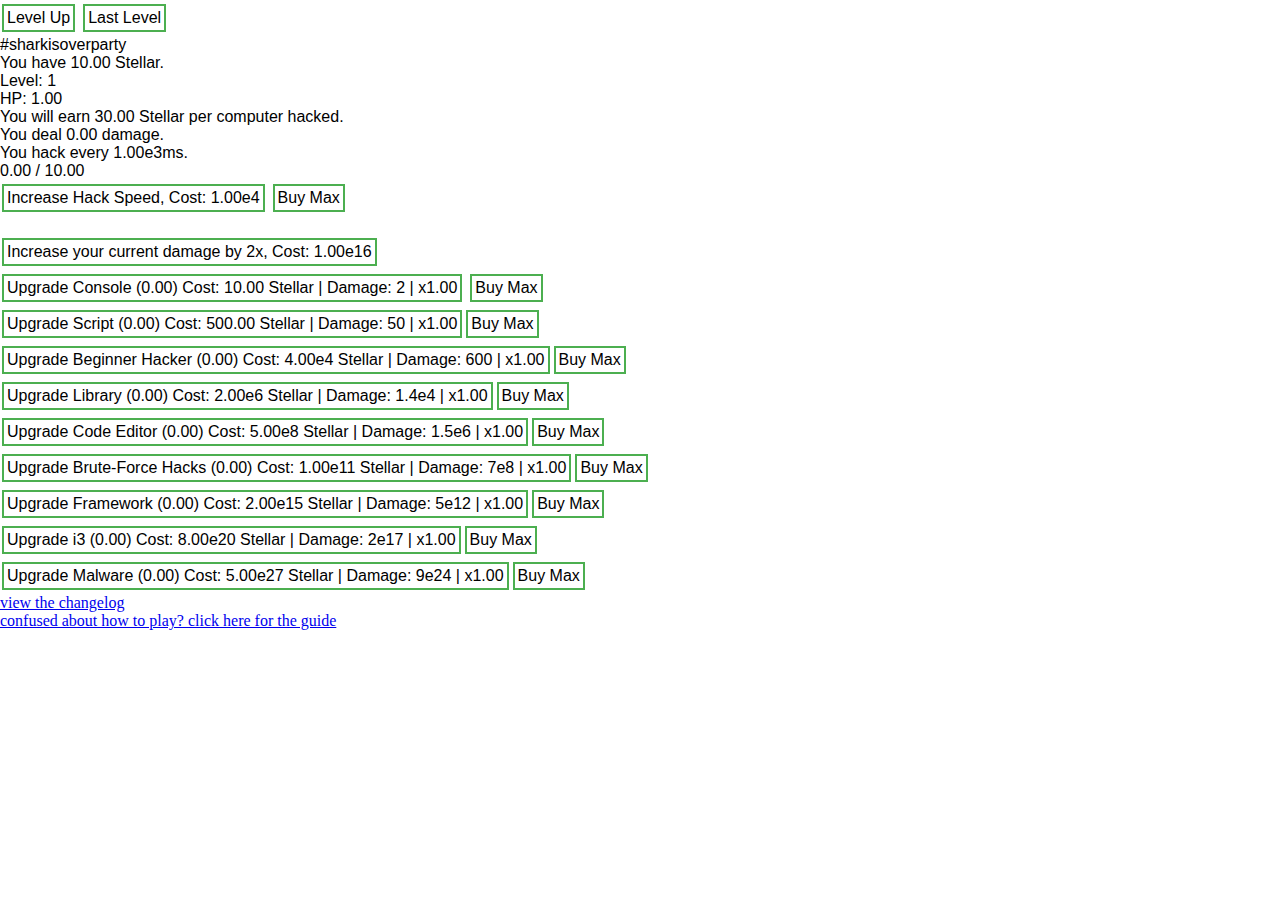
==== index.html @ 4e1b96cd "Update index.html" ====
<html lang="en">
<head>
    <meta charset="UTF-8">
    <meta name="viewport" content="width=device-width, initial-scale=1.0">
    <link rel="stylesheet" type="text/css" href="styles.css">
    <title>Hacklicker</title>    
</head>
<body>
    <p id="opponentLevelHTML"></p>
<button onclick = 'levelUp()' id = "levelUp">Level Up</button>
 <button onclick = 'lastLevel()'>Last Level</button>
 <p id = "randomNews"></div>
 <p id = "Stellar">You have 10 Stellar.</p></p>
 <p id = "opponentLevel">Level: 1</p></p>  
 <p id = "opponentHealth">HP: 1</p></p>
 <p id = "opponentRewards">You will earn 30 Stellar per computer hacked.</p></p>
 <p id = "damagePerSecond">You deal 0 damage.</p> 
 <p id = "hackSpeed">You hack every 1 second.</p>
 <p id = "levelProgress">0 / 100</p>
 <button onclick = 'buyHackSpeed()' id = "hackSpeedButton">Increase Hack Speed, Cost: 1e4 Stellar</button> <button onclick = 'buyMaxHackSpeed()' id = "buyMaxHackSpeed">Buy Max</button><br><br>
 <button onclick = 'temporaryDamageIncrease()' id = "tempDamageIncrease">Increase your current damage by 2x, Cost: 1e16 Stellar</button><br>
 <button onclick = 'buyAutomator1()' id = "upgradeAuto1"> Buy Console (0) Cost: 10 Stellar | Damage: 2 | x1.00</button> <button onclick = 'buyMax1()' id = "buyMax1">Buy Max</button><br>
 <button onclick = 'buyAutomator2()' id = "upgradeAuto2"> Buy Script (0) Cost: 500 Stellar | Damage: 50 | x1.00</button><button onclick = 'buyMax2()' id = "buyMax2">Buy Max</button><br>
 <button onclick = 'buyAutomator3()' id = "upgradeAuto3"> Buy Beginner Hacker (0) Cost: 4e4 Stellar | Damage: 600 | x1.00<button onclick = 'buyMax3()' id = "buyMax3">Buy Max</button></button><br>
 <button onclick = 'buyAutomator4()' id = "upgradeAuto4"> Buy Library (0) Cost: 2e6 Stellar | Damage: 1.4e4 | x1.00</button><button onclick = 'buyMax4()' id = "buyMax4">Buy Max</button><br>
 <button onclick = 'buyAutomator5()' id = "upgradeAuto5"> Buy Code Editor (0) Cost: 5e8 Stellar | Damage: 1.5e6 | x1.00</button><button onclick = 'buyMax5()' id = "buyMax5">Buy Max</button><br>
 <button onclick = 'buyAutomator6()' id = "upgradeAuto6"> Buy Brute-Force Hacks (0) Cost: 1e11 Stellar | Damage: 7e8 | x1.00</button><button onclick = 'buyMax6()' id = "buyMax6">Buy Max</button><br>
 <button onclick = 'buyAutomator7()' id = "upgradeAuto7"> Buy Framework (0) Cost: 2e15 Stellar | Damage: 5e12 | x1.00</button><button onclick = 'buyMax7()' id = "buyMax7">Buy Max</button><br>
 <button onclick = 'buyAutomator8()' id = "upgradeAuto8"> Buy i3 (0) Cost: 8e20 Stellar | Damage: 2e17 | x1.00</button><button onclick = 'buyMax8()' id = "buyMax8">Buy Max</button><br>
 <button onclick = 'buyAutomator9()' id = "upgradeAuto9"> Buy Malware (0) Cost: 5e27 Stellar | Damage: 9e24 | x1.00</button><button onclick = 'buyMax9()' id = "buyMax9">Buy Max</button><br>
 <a href="https://sharkylai.github.io/changelog.html">view the changelog</a><br>
 <a href="https://sharkylai.github.io/guide.html">confused about how to play? click here for the guide</a>
 <div class="automator-container">
    <div class="automator" id="auto1"></div>
    <div class="automator" id="auto2"></div>
    <div class="automator" id="auto3"></div>
    <div class="automator" id="auto4"></div>
    <div class="automator" id="auto5"></div>
    <div class="automator" id="auto6"></div>
    <div class="automator" id="auto7"></div>
    <div class="automator" id="auto8"></div>
    <div class="automator" id="auto9"></div>
    <div class="automator" id="auto10"></div>
 </div>
</body>
<script src="main.js"></script>
<script src="achievements.js"></script>
<script src= "ascension.js"></script>
</html>
---- styles.css ----
*{
	margin:0;
	padding:0;
}
body{
	width: 100%;
	height: 100vh;
	background-color: white;
}

.hi{
        color: white;
}

/* p {
	color: black;
	text-align: center;
} */

/*button {
  background-color: #4CAF50;
  color: white;
  padding: 5px 5px;
  border-radius: 4px;
  border: 2px solid #555555; 
  text-align: center;
  text-decoration: none;
  display: inline-block;
  font-size: 16px;
}
button {
	transition-duration: 0.4s;
  }
  
button:hover {
	cursor: pointer;
	background-color: #4CAF50;  Green 
	color: white;
 } */

 button {
	background-color: #4CAF50; 
	color: white;
	padding: 3px 3px;
	text-align: center;
	text-decoration: none;
	display: inline-block;
	font-size: 16px;
	margin: 4px 2px;
	transition-duration: 0.4s;
	cursor: pointer;
  }
  
  button {
	background-color: white; 
	color: black; 
	border: 2px solid #4CAF50;
  }
  
  button:hover {
	background-color: #4CAF50;
	color: white;
  }

  p {
	font-family: Arial, Helvetica, sans-serif;font-size:16px;font-style:normal;
  }
 
  /* body {background-color: #2c2f33;} */
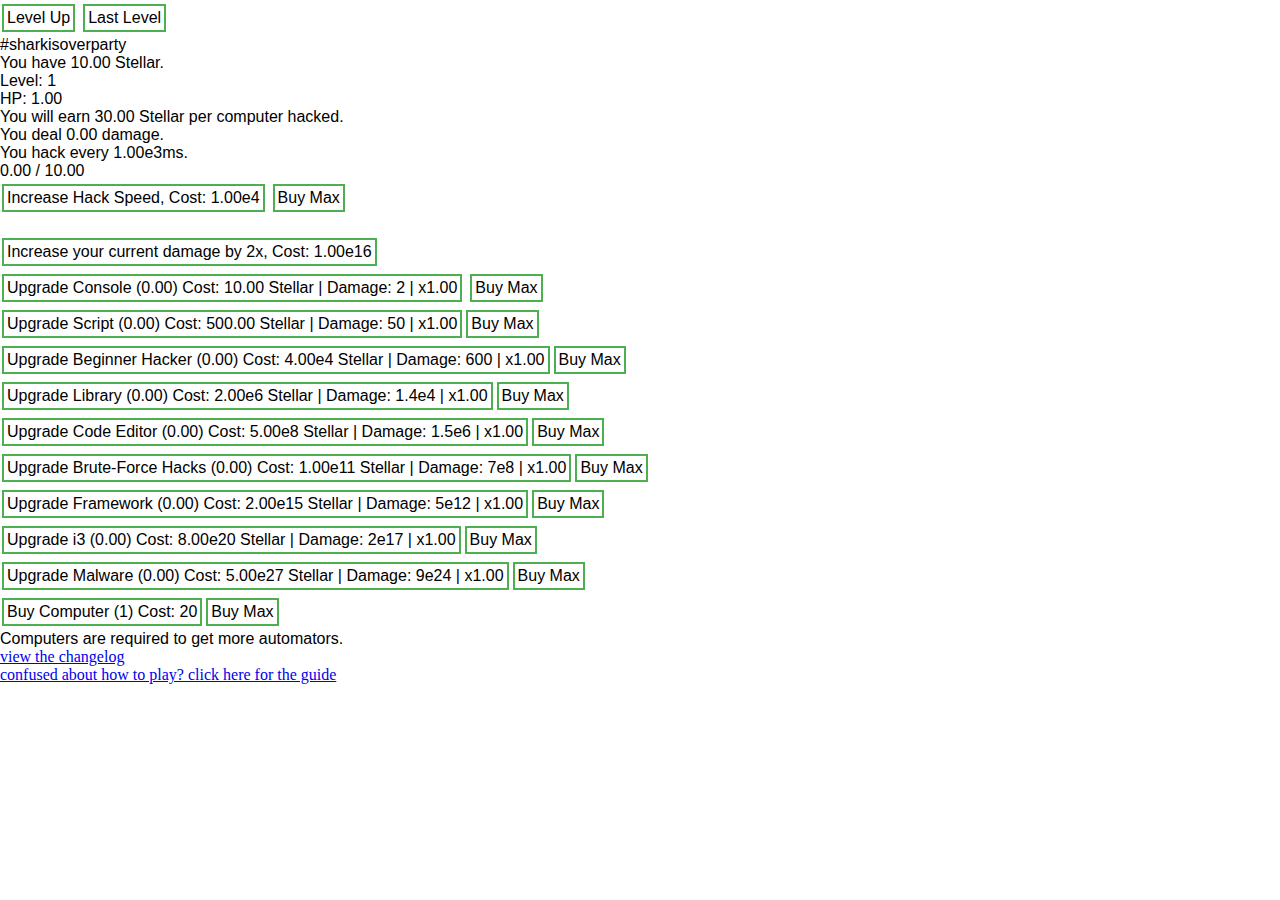
==== commit 6d59ec28: "Update index.html" ====
--- a/index.html
+++ b/index.html
@@ -28,20 +28,10 @@
  <button onclick = 'buyAutomator7()' id = "upgradeAuto7"> Buy Framework (0) Cost: 2e15 Stellar | Damage: 5e12 | x1.00</button><button onclick = 'buyMax7()' id = "buyMax7">Buy Max</button><br>
  <button onclick = 'buyAutomator8()' id = "upgradeAuto8"> Buy i3 (0) Cost: 8e20 Stellar | Damage: 2e17 | x1.00</button><button onclick = 'buyMax8()' id = "buyMax8">Buy Max</button><br>
  <button onclick = 'buyAutomator9()' id = "upgradeAuto9"> Buy Malware (0) Cost: 5e27 Stellar | Damage: 9e24 | x1.00</button><button onclick = 'buyMax9()' id = "buyMax9">Buy Max</button><br>
+ <button onclick = 'buyComputer()' id = "buyComputer">Buy Computer (1) Cost: 20</button><button onclick = 'buyMaxComputer()' id = "buyMaxComputer">Buy Max</button>
+ <p>Computers are required to get more automators.</p>
  <a href="https://sharkylai.github.io/changelog.html">view the changelog</a><br>
  <a href="https://sharkylai.github.io/guide.html">confused about how to play? click here for the guide</a>
- <div class="automator-container">
-    <div class="automator" id="auto1"></div>
-    <div class="automator" id="auto2"></div>
-    <div class="automator" id="auto3"></div>
-    <div class="automator" id="auto4"></div>
-    <div class="automator" id="auto5"></div>
-    <div class="automator" id="auto6"></div>
-    <div class="automator" id="auto7"></div>
-    <div class="automator" id="auto8"></div>
-    <div class="automator" id="auto9"></div>
-    <div class="automator" id="auto10"></div>
- </div>
 </body>
 <script src="main.js"></script>
 <script src="achievements.js"></script>
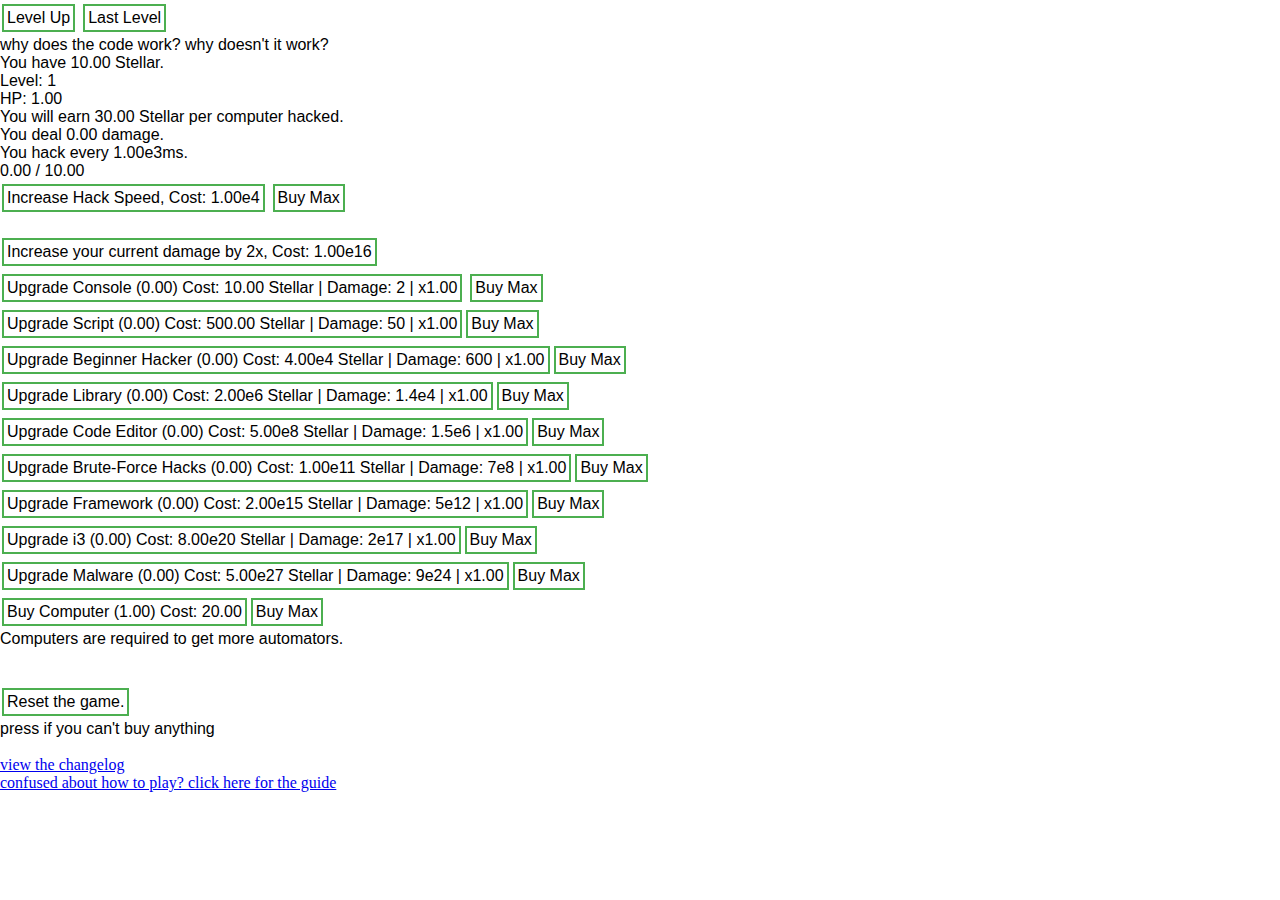
==== commit 5b26a91e: "balance changes + hard reset button" ====
--- a/index.html
+++ b/index.html
@@ -29,7 +29,9 @@
  <button onclick = 'buyAutomator8()' id = "upgradeAuto8"> Buy i3 (0) Cost: 8e20 Stellar | Damage: 2e17 | x1.00</button><button onclick = 'buyMax8()' id = "buyMax8">Buy Max</button><br>
  <button onclick = 'buyAutomator9()' id = "upgradeAuto9"> Buy Malware (0) Cost: 5e27 Stellar | Damage: 9e24 | x1.00</button><button onclick = 'buyMax9()' id = "buyMax9">Buy Max</button><br>
  <button onclick = 'buyComputer()' id = "buyComputer">Buy Computer (1) Cost: 20</button><button onclick = 'buyMaxComputer()' id = "buyMaxComputer">Buy Max</button>
- <p>Computers are required to get more automators.</p>
+ <p>Computers are required to get more automators.</p><br><br>
+ <button onclick = 'hardReset()' id = "hardReset">Reset the game.</button>
+ <p>press if you can't buy anything</p><br>
  <a href="https://sharkylai.github.io/changelog.html">view the changelog</a><br>
  <a href="https://sharkylai.github.io/guide.html">confused about how to play? click here for the guide</a>
 </body>
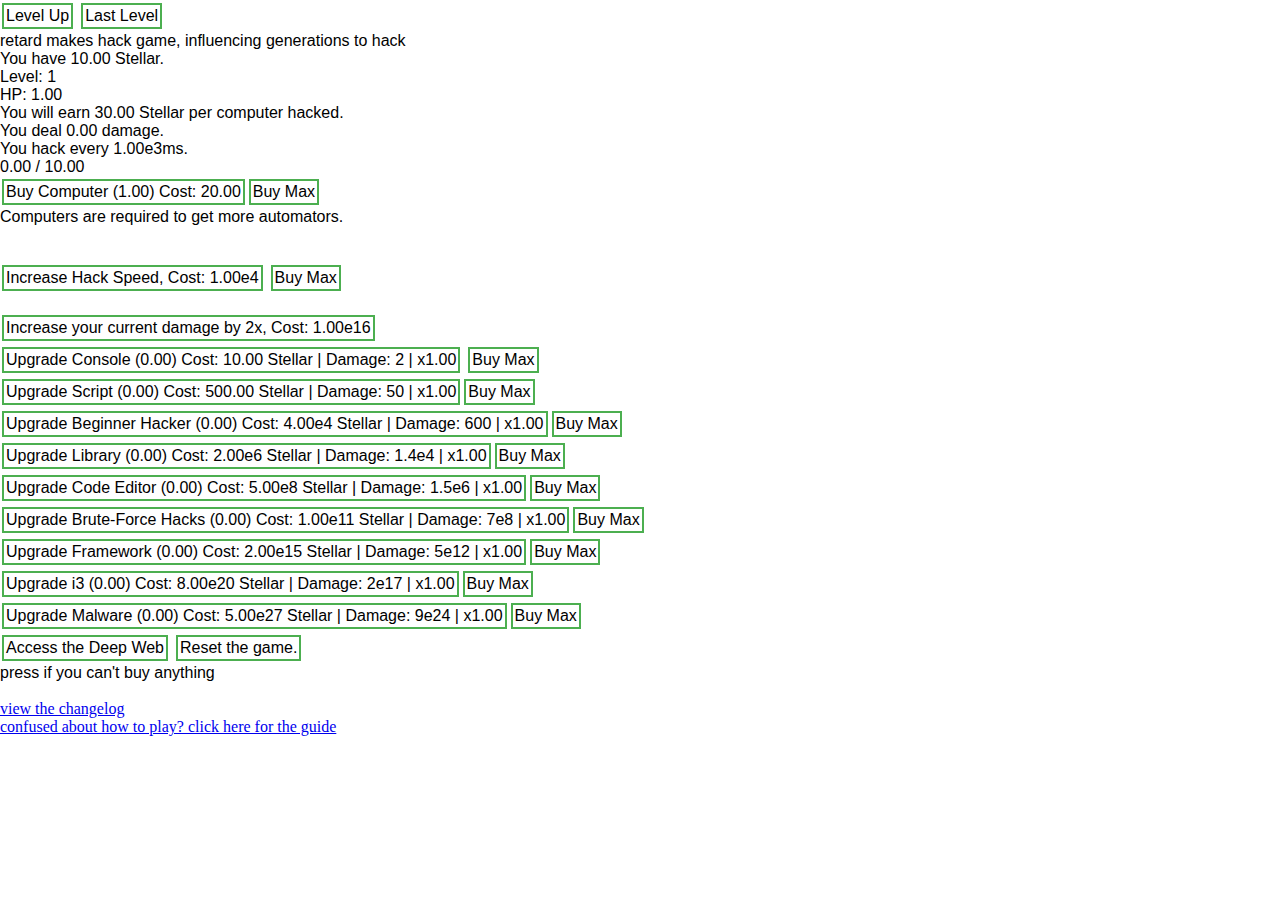
==== commit 4e573064: "some changes" ====
--- a/index.html
+++ b/index.html
@@ -9,14 +9,17 @@
     <p id="opponentLevelHTML"></p>
 <button onclick = 'levelUp()' id = "levelUp">Level Up</button>
  <button onclick = 'lastLevel()'>Last Level</button>
- <p id = "randomNews"></div>
+ <p id = "randomNews"></p>
  <p id = "Stellar">You have 10 Stellar.</p></p>
+ <div id = "navigateButtons"></div>
  <p id = "opponentLevel">Level: 1</p></p>  
  <p id = "opponentHealth">HP: 1</p></p>
  <p id = "opponentRewards">You will earn 30 Stellar per computer hacked.</p></p>
  <p id = "damagePerSecond">You deal 0 damage.</p> 
  <p id = "hackSpeed">You hack every 1 second.</p>
  <p id = "levelProgress">0 / 100</p>
+ <button onclick = 'buyComputer()' id = "buyComputer">Buy Computer (1) Cost: 20</button><button onclick = 'buyMaxComputer()' id = "buyMaxComputer">Buy Max</button>
+ <p>Computers are required to get more automators.</p><br><br>
  <button onclick = 'buyHackSpeed()' id = "hackSpeedButton">Increase Hack Speed, Cost: 1e4 Stellar</button> <button onclick = 'buyMaxHackSpeed()' id = "buyMaxHackSpeed">Buy Max</button><br><br>
  <button onclick = 'temporaryDamageIncrease()' id = "tempDamageIncrease">Increase your current damage by 2x, Cost: 1e16 Stellar</button><br>
  <button onclick = 'buyAutomator1()' id = "upgradeAuto1"> Buy Console (0) Cost: 10 Stellar | Damage: 2 | x1.00</button> <button onclick = 'buyMax1()' id = "buyMax1">Buy Max</button><br>
@@ -28,8 +31,7 @@
  <button onclick = 'buyAutomator7()' id = "upgradeAuto7"> Buy Framework (0) Cost: 2e15 Stellar | Damage: 5e12 | x1.00</button><button onclick = 'buyMax7()' id = "buyMax7">Buy Max</button><br>
  <button onclick = 'buyAutomator8()' id = "upgradeAuto8"> Buy i3 (0) Cost: 8e20 Stellar | Damage: 2e17 | x1.00</button><button onclick = 'buyMax8()' id = "buyMax8">Buy Max</button><br>
  <button onclick = 'buyAutomator9()' id = "upgradeAuto9"> Buy Malware (0) Cost: 5e27 Stellar | Damage: 9e24 | x1.00</button><button onclick = 'buyMax9()' id = "buyMax9">Buy Max</button><br>
- <button onclick = 'buyComputer()' id = "buyComputer">Buy Computer (1) Cost: 20</button><button onclick = 'buyMaxComputer()' id = "buyMaxComputer">Buy Max</button>
- <p>Computers are required to get more automators.</p><br><br>
+ <button onclick = 'darkWeb()' id = "darkWeb">Access the Deep Web</button>
  <button onclick = 'hardReset()' id = "hardReset">Reset the game.</button>
  <p>press if you can't buy anything</p><br>
  <a href="https://sharkylai.github.io/changelog.html">view the changelog</a><br>
--- a/styles.css
+++ b/styles.css
@@ -41,12 +41,12 @@
  button {
 	background-color: #4CAF50; 
 	color: white;
-	padding: 3px 3px;
+	padding: 2px 2px;
 	text-align: center;
 	text-decoration: none;
 	display: inline-block;
 	font-size: 16px;
-	margin: 4px 2px;
+	margin: 3px 2px;
 	transition-duration: 0.4s;
 	cursor: pointer;
   }
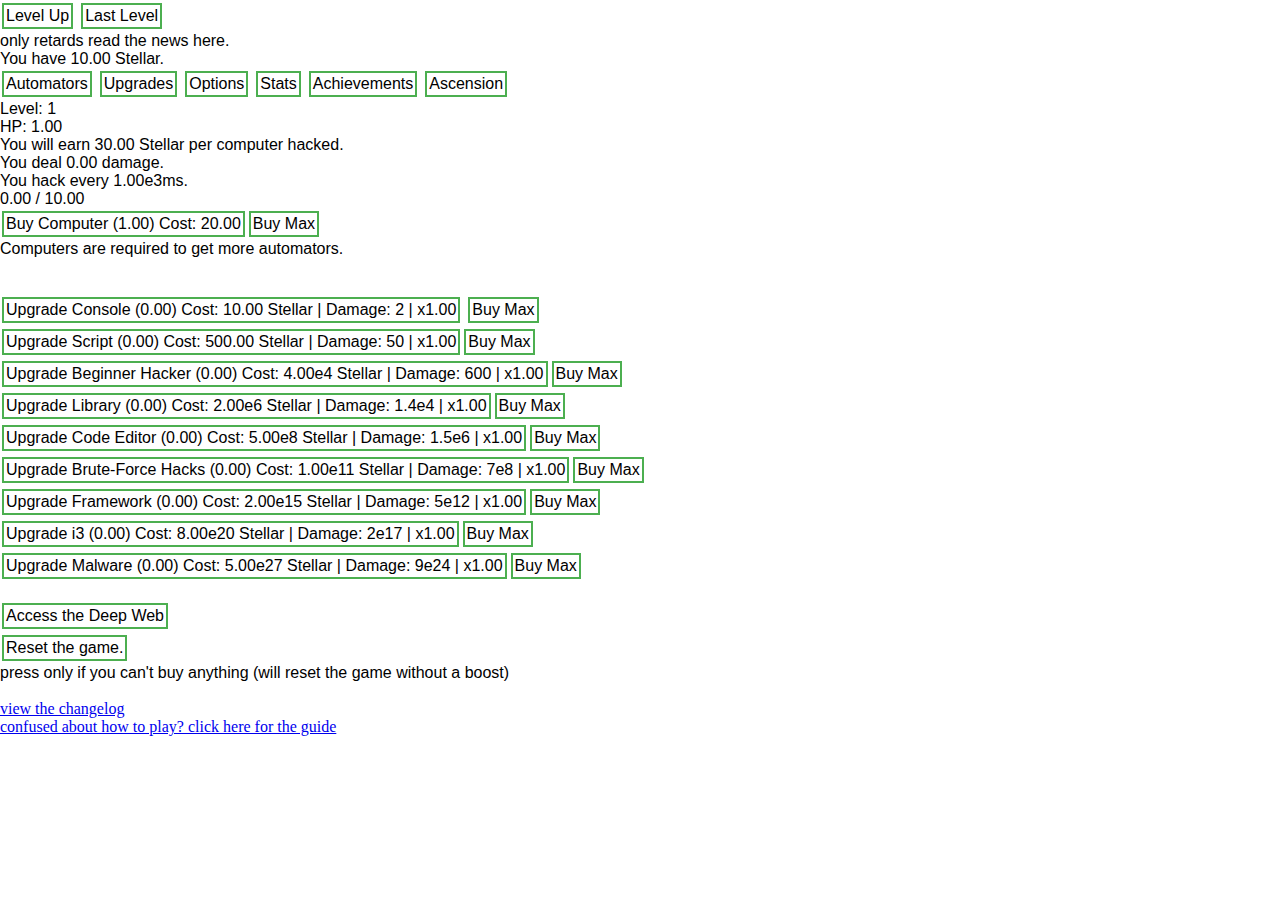
==== commit b0ae8795: "tab navigation" ====
--- a/index.html
+++ b/index.html
@@ -10,8 +10,16 @@
 <button onclick = 'levelUp()' id = "levelUp">Level Up</button>
  <button onclick = 'lastLevel()'>Last Level</button>
  <p id = "randomNews"></p>
- <p id = "Stellar">You have 10 Stellar.</p></p>
- <div id = "navigateButtons"></div>
+ <p id = "Stellar">You have 10 Stellar.</p>
+ <div id = "navigateButtons">
+    <button onclick = "tab('Automators')">Automators</button>
+    <button onclick = "tab('Upgrades')">Upgrades</button>
+    <button onclick = "tab('Options')">Options</button>
+    <button onclick = "tab('Stats')">Stats</button>
+    <button onclick = "tab('Achievements')">Achievements</button>
+    <button onclick = "tab('Ascension')">Ascension</button>
+ </div>
+ <div id = "Automators">
  <p id = "opponentLevel">Level: 1</p></p>  
  <p id = "opponentHealth">HP: 1</p></p>
  <p id = "opponentRewards">You will earn 30 Stellar per computer hacked.</p></p>
@@ -20,8 +28,6 @@
  <p id = "levelProgress">0 / 100</p>
  <button onclick = 'buyComputer()' id = "buyComputer">Buy Computer (1) Cost: 20</button><button onclick = 'buyMaxComputer()' id = "buyMaxComputer">Buy Max</button>
  <p>Computers are required to get more automators.</p><br><br>
- <button onclick = 'buyHackSpeed()' id = "hackSpeedButton">Increase Hack Speed, Cost: 1e4 Stellar</button> <button onclick = 'buyMaxHackSpeed()' id = "buyMaxHackSpeed">Buy Max</button><br><br>
- <button onclick = 'temporaryDamageIncrease()' id = "tempDamageIncrease">Increase your current damage by 2x, Cost: 1e16 Stellar</button><br>
  <button onclick = 'buyAutomator1()' id = "upgradeAuto1"> Buy Console (0) Cost: 10 Stellar | Damage: 2 | x1.00</button> <button onclick = 'buyMax1()' id = "buyMax1">Buy Max</button><br>
  <button onclick = 'buyAutomator2()' id = "upgradeAuto2"> Buy Script (0) Cost: 500 Stellar | Damage: 50 | x1.00</button><button onclick = 'buyMax2()' id = "buyMax2">Buy Max</button><br>
  <button onclick = 'buyAutomator3()' id = "upgradeAuto3"> Buy Beginner Hacker (0) Cost: 4e4 Stellar | Damage: 600 | x1.00<button onclick = 'buyMax3()' id = "buyMax3">Buy Max</button></button><br>
@@ -30,10 +36,27 @@
  <button onclick = 'buyAutomator6()' id = "upgradeAuto6"> Buy Brute-Force Hacks (0) Cost: 1e11 Stellar | Damage: 7e8 | x1.00</button><button onclick = 'buyMax6()' id = "buyMax6">Buy Max</button><br>
  <button onclick = 'buyAutomator7()' id = "upgradeAuto7"> Buy Framework (0) Cost: 2e15 Stellar | Damage: 5e12 | x1.00</button><button onclick = 'buyMax7()' id = "buyMax7">Buy Max</button><br>
  <button onclick = 'buyAutomator8()' id = "upgradeAuto8"> Buy i3 (0) Cost: 8e20 Stellar | Damage: 2e17 | x1.00</button><button onclick = 'buyMax8()' id = "buyMax8">Buy Max</button><br>
- <button onclick = 'buyAutomator9()' id = "upgradeAuto9"> Buy Malware (0) Cost: 5e27 Stellar | Damage: 9e24 | x1.00</button><button onclick = 'buyMax9()' id = "buyMax9">Buy Max</button><br>
- <button onclick = 'darkWeb()' id = "darkWeb">Access the Deep Web</button>
+ <button onclick = 'buyAutomator9()' id = "upgradeAuto9"> Buy Malware (0) Cost: 5e27 Stellar | Damage: 9e24 | x1.00</button><button onclick = 'buyMax9()' id = "buyMax9">Buy Max</button><br><br>
+ <button onclick = 'darkWeb()' id = "darkWeb">Access the Deep Web</button><br>
  <button onclick = 'hardReset()' id = "hardReset">Reset the game.</button>
- <p>press if you can't buy anything</p><br>
+ <p>press only if you can't buy anything (will reset the game without a boost)</p><br>
+</div>
+<div id = "Upgrades">
+<button onclick = 'buyHackSpeed()' id = "hackSpeedButton">Increase Hack Speed, Cost: 1e4 Stellar</button> <button onclick = 'buyMaxHackSpeed()' id = "buyMaxHackSpeed">Buy Max</button><br><br>
+<button onclick = 'temporaryDamageIncrease()' id = "tempDamageIncrease">Increase your current damage by 2x, Cost: 1e16 Stellar</button><br>
+</div>
+<div id = "Options">
+<p>check back here soon, this is a wip</p>
+</div>
+<div id = "Stats">
+    <p>check back here soon, this is a wip</p>
+</div>
+<div id = "Achievements">
+    <p>check back here soon, this is a wip</p>
+</div>
+<div id = "Ascension">
+    <p>check back here soon, this is a wip</p>
+</div>
  <a href="https://sharkylai.github.io/changelog.html">view the changelog</a><br>
  <a href="https://sharkylai.github.io/guide.html">confused about how to play? click here for the guide</a>
 </body>
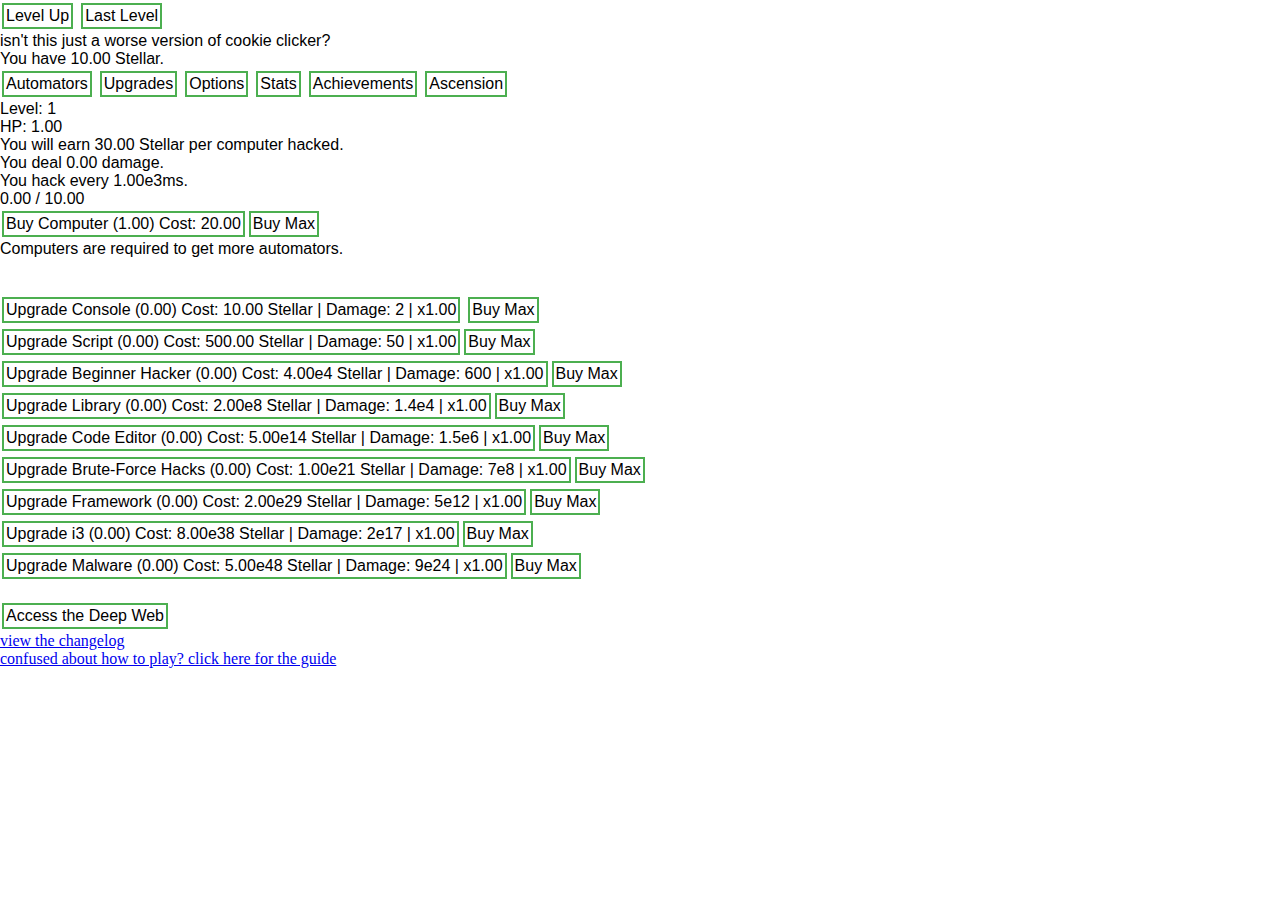
==== commit c12357a0: "changelog updates" ====
--- a/index.html
+++ b/index.html
@@ -31,22 +31,21 @@
  <button onclick = 'buyAutomator1()' id = "upgradeAuto1"> Buy Console (0) Cost: 10 Stellar | Damage: 2 | x1.00</button> <button onclick = 'buyMax1()' id = "buyMax1">Buy Max</button><br>
  <button onclick = 'buyAutomator2()' id = "upgradeAuto2"> Buy Script (0) Cost: 500 Stellar | Damage: 50 | x1.00</button><button onclick = 'buyMax2()' id = "buyMax2">Buy Max</button><br>
  <button onclick = 'buyAutomator3()' id = "upgradeAuto3"> Buy Beginner Hacker (0) Cost: 4e4 Stellar | Damage: 600 | x1.00<button onclick = 'buyMax3()' id = "buyMax3">Buy Max</button></button><br>
- <button onclick = 'buyAutomator4()' id = "upgradeAuto4"> Buy Library (0) Cost: 2e6 Stellar | Damage: 1.4e4 | x1.00</button><button onclick = 'buyMax4()' id = "buyMax4">Buy Max</button><br>
- <button onclick = 'buyAutomator5()' id = "upgradeAuto5"> Buy Code Editor (0) Cost: 5e8 Stellar | Damage: 1.5e6 | x1.00</button><button onclick = 'buyMax5()' id = "buyMax5">Buy Max</button><br>
- <button onclick = 'buyAutomator6()' id = "upgradeAuto6"> Buy Brute-Force Hacks (0) Cost: 1e11 Stellar | Damage: 7e8 | x1.00</button><button onclick = 'buyMax6()' id = "buyMax6">Buy Max</button><br>
- <button onclick = 'buyAutomator7()' id = "upgradeAuto7"> Buy Framework (0) Cost: 2e15 Stellar | Damage: 5e12 | x1.00</button><button onclick = 'buyMax7()' id = "buyMax7">Buy Max</button><br>
- <button onclick = 'buyAutomator8()' id = "upgradeAuto8"> Buy i3 (0) Cost: 8e20 Stellar | Damage: 2e17 | x1.00</button><button onclick = 'buyMax8()' id = "buyMax8">Buy Max</button><br>
- <button onclick = 'buyAutomator9()' id = "upgradeAuto9"> Buy Malware (0) Cost: 5e27 Stellar | Damage: 9e24 | x1.00</button><button onclick = 'buyMax9()' id = "buyMax9">Buy Max</button><br><br>
- <button onclick = 'darkWeb()' id = "darkWeb">Access the Deep Web</button><br>
- <button onclick = 'hardReset()' id = "hardReset">Reset the game.</button>
- <p>press only if you can't buy anything (will reset the game without a boost)</p><br>
+ <button onclick = 'buyAutomator4()' id = "upgradeAuto4"> Buy Library (0) Cost: 2e8 Stellar | Damage: 1.4e4 | x1.00</button><button onclick = 'buyMax4()' id = "buyMax4">Buy Max</button><br>
+ <button onclick = 'buyAutomator5()' id = "upgradeAuto5"> Buy Code Editor (0) Cost: 5e14 Stellar | Damage: 1.5e6 | x1.00</button><button onclick = 'buyMax5()' id = "buyMax5">Buy Max</button><br>
+ <button onclick = 'buyAutomator6()' id = "upgradeAuto6"> Buy Brute-Force Hacks (0) Cost: 1e21 Stellar | Damage: 7e8 | x1.00</button><button onclick = 'buyMax6()' id = "buyMax6">Buy Max</button><br>
+ <button onclick = 'buyAutomator7()' id = "upgradeAuto7"> Buy Framework (0) Cost: 2e29 Stellar | Damage: 5e12 | x1.00</button><button onclick = 'buyMax7()' id = "buyMax7">Buy Max</button><br>
+ <button onclick = 'buyAutomator8()' id = "upgradeAuto8"> Buy i3 (0) Cost: 8e38 Stellar | Damage: 2e17 | x1.00</button><button onclick = 'buyMax8()' id = "buyMax8">Buy Max</button><br>
+ <button onclick = 'buyAutomator9()' id = "upgradeAuto9"> Buy Malware (0) Cost: 5e48 Stellar | Damage: 9e24 | x1.00</button><button onclick = 'buyMax9()' id = "buyMax9">Buy Max</button><br><br>
+ <button onclick = 'deepWeb()' id = "darkWeb">Access the Deep Web</button><br>
 </div>
 <div id = "Upgrades">
 <button onclick = 'buyHackSpeed()' id = "hackSpeedButton">Increase Hack Speed, Cost: 1e4 Stellar</button> <button onclick = 'buyMaxHackSpeed()' id = "buyMaxHackSpeed">Buy Max</button><br><br>
 <button onclick = 'temporaryDamageIncrease()' id = "tempDamageIncrease">Increase your current damage by 2x, Cost: 1e16 Stellar</button><br>
 </div>
 <div id = "Options">
-<p>check back here soon, this is a wip</p>
+    <button onclick = 'hardReset()' id = "hardReset">Reset the game.</button>
+    <p>press only if you can't buy anything (will reset the game without a boost)</p><br>
 </div>
 <div id = "Stats">
     <p>check back here soon, this is a wip</p>
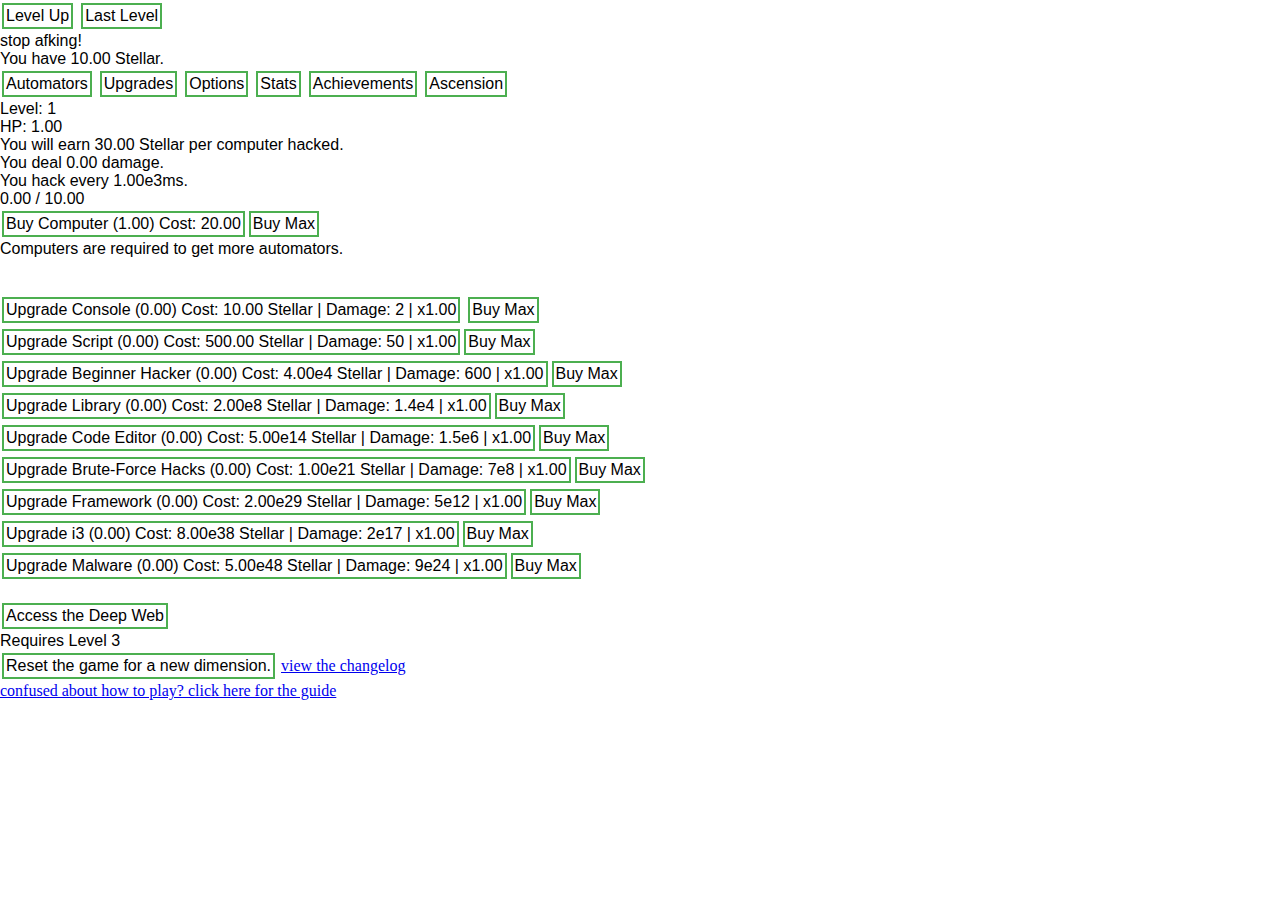
==== commit be92cbf6: "v1.0 Pre-Release 1" ====
--- a/index.html
+++ b/index.html
@@ -38,6 +38,8 @@
  <button onclick = 'buyAutomator8()' id = "upgradeAuto8"> Buy i3 (0) Cost: 8e38 Stellar | Damage: 2e17 | x1.00</button><button onclick = 'buyMax8()' id = "buyMax8">Buy Max</button><br>
  <button onclick = 'buyAutomator9()' id = "upgradeAuto9"> Buy Malware (0) Cost: 5e48 Stellar | Damage: 9e24 | x1.00</button><button onclick = 'buyMax9()' id = "buyMax9">Buy Max</button><br><br>
  <button onclick = 'deepWeb()' id = "darkWeb">Access the Deep Web</button><br>
+ <p id = "unlockReq">Requires Level 3</p>
+ <button onclick = 'automatorUnlock()' id = "unlock">Reset the game for a new dimension.</button>
 </div>
 <div id = "Upgrades">
 <button onclick = 'buyHackSpeed()' id = "hackSpeedButton">Increase Hack Speed, Cost: 1e4 Stellar</button> <button onclick = 'buyMaxHackSpeed()' id = "buyMaxHackSpeed">Buy Max</button><br><br>
@@ -60,6 +62,8 @@
  <a href="https://sharkylai.github.io/guide.html">confused about how to play? click here for the guide</a>
 </body>
 <script src="main.js"></script>
-<script src="achievements.js"></script>
-<script src= "ascension.js"></script>
+<script src="js/achievements.js"></script>
+<script src= "js/ascension.js"></script>
+<script src= "js/format.js"></script>
+<script src= "js/options.js"></script>
 </html>
--- a/styles.css
+++ b/styles.css
@@ -66,4 +66,5 @@
 	font-family: Arial, Helvetica, sans-serif;font-size:16px;font-style:normal;
   }
  
+  
   /* body {background-color: #2c2f33;} */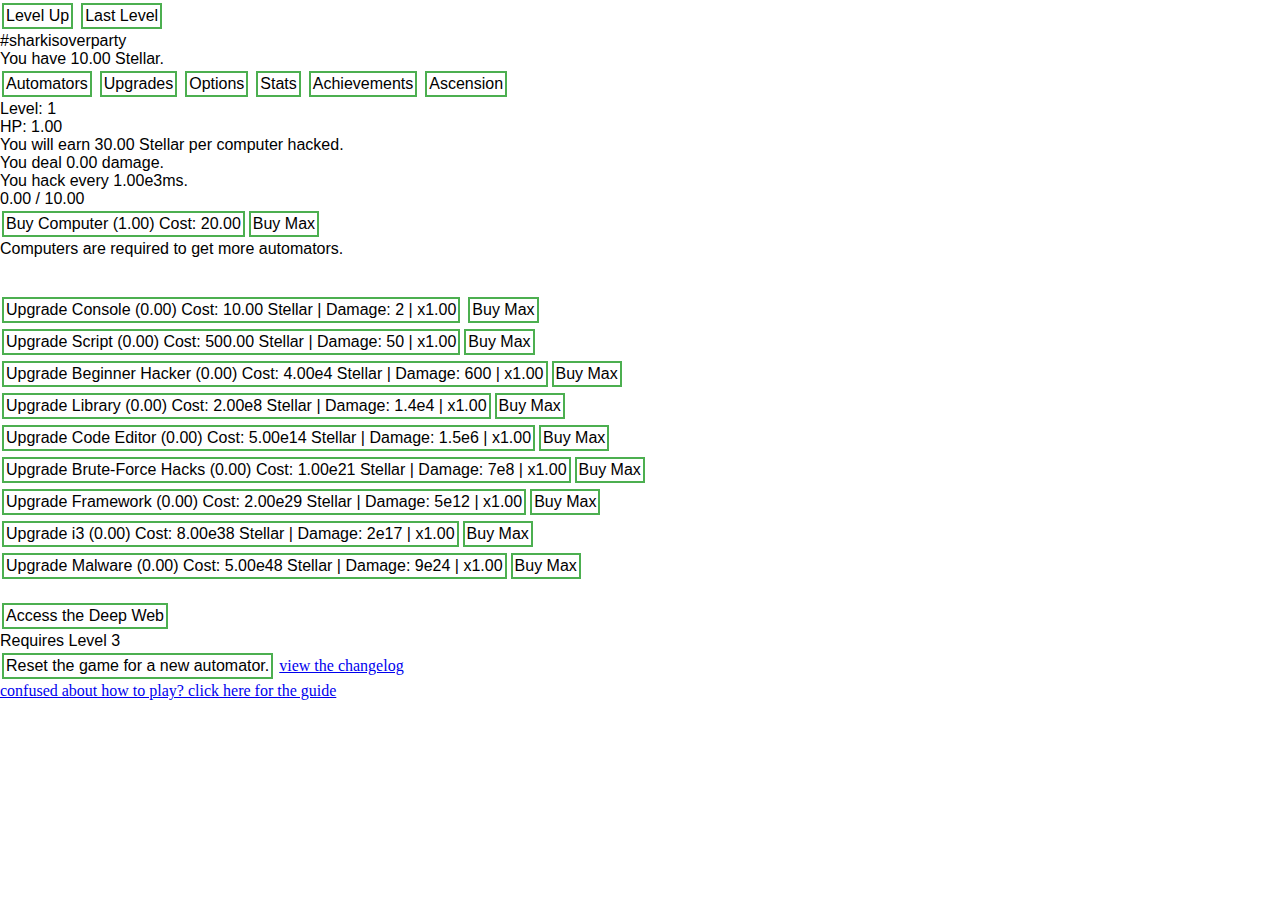
==== commit 1cb8738f: "v1.0.0 Pre-Release 2" ====
--- a/index.html
+++ b/index.html
@@ -39,7 +39,7 @@
  <button onclick = 'buyAutomator9()' id = "upgradeAuto9"> Buy Malware (0) Cost: 5e48 Stellar | Damage: 9e24 | x1.00</button><button onclick = 'buyMax9()' id = "buyMax9">Buy Max</button><br><br>
  <button onclick = 'deepWeb()' id = "darkWeb">Access the Deep Web</button><br>
  <p id = "unlockReq">Requires Level 3</p>
- <button onclick = 'automatorUnlock()' id = "unlock">Reset the game for a new dimension.</button>
+ <button onclick = 'automatorUnlock()' id = "unlock">Reset the game for a new automator.</button>
 </div>
 <div id = "Upgrades">
 <button onclick = 'buyHackSpeed()' id = "hackSpeedButton">Increase Hack Speed, Cost: 1e4 Stellar</button> <button onclick = 'buyMaxHackSpeed()' id = "buyMaxHackSpeed">Buy Max</button><br><br>
